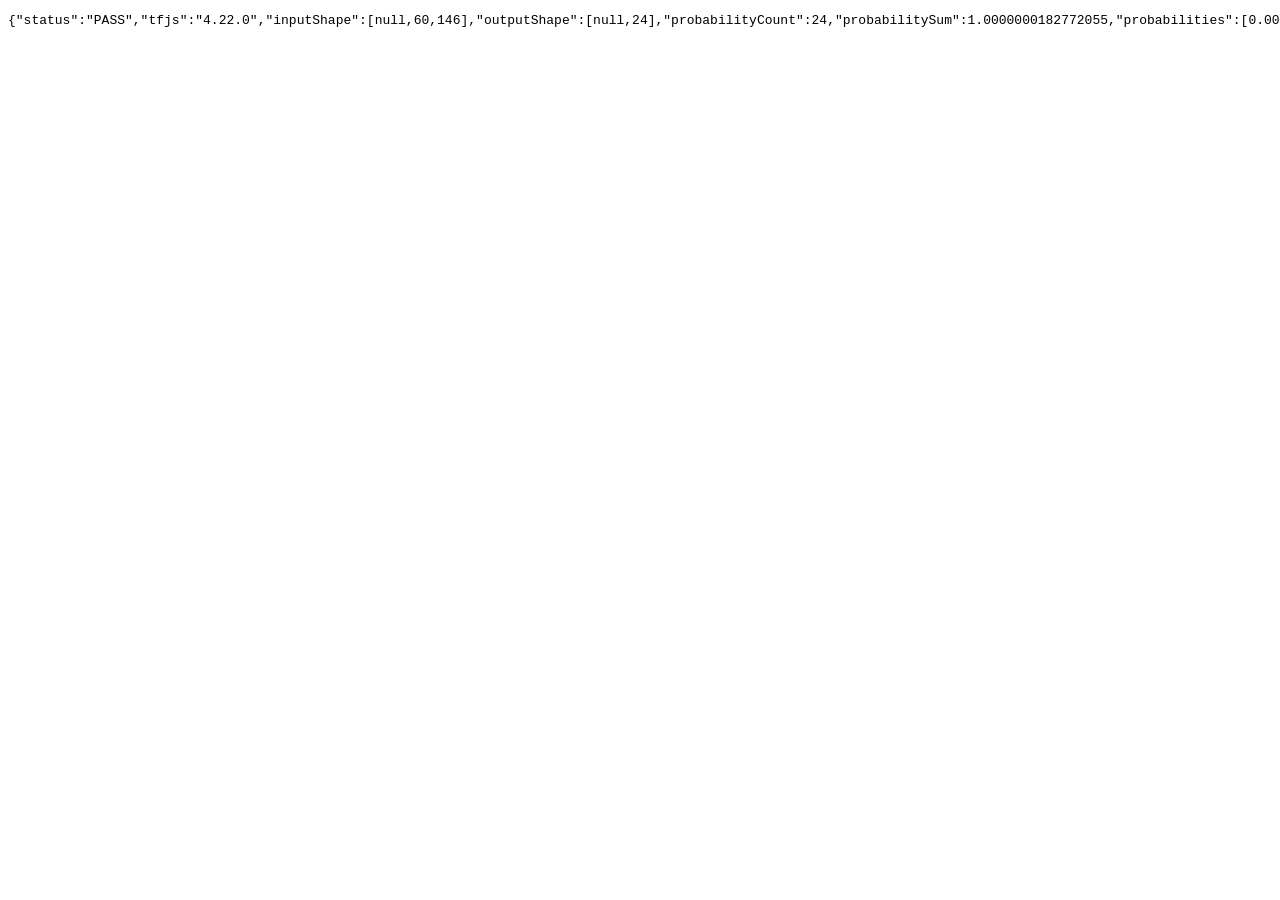
==== web/dev/model_test.html @ d05e40c4 "Prepare web app for Cloudflare Pages deployment" ====
<!doctype html>
<html lang="ko">
  <head><meta charset="UTF-8"><title>TensorFlow.js model test</title></head>
  <body>
    <pre id="result">RUNNING</pre>
    <script src="../public/vendor/tensorflow/tf.min.js"></script>
    <script>
      (async () => {
        const output = document.querySelector("#result");
        try {
          const model = await tf.loadLayersModel("../public/models/word-sign/model.json?v=word-lstm-v7");
          const probabilities = tf.tidy(() =>
            Array.from(model.predict(tf.zeros([1, 60, 146], "float32")).dataSync())
          );
          output.textContent = JSON.stringify({
            status: "PASS",
            tfjs: tf.version.tfjs,
            inputShape: model.inputs[0].shape,
            outputShape: model.outputs[0].shape,
            probabilityCount: probabilities.length,
            probabilitySum: probabilities.reduce((sum, value) => sum + value, 0),
            probabilities,
          });
        } catch (error) {
          output.textContent = JSON.stringify({ status: "FAIL", error: error.stack || error.message });
        }
      })();
    </script>
  </body>
</html>
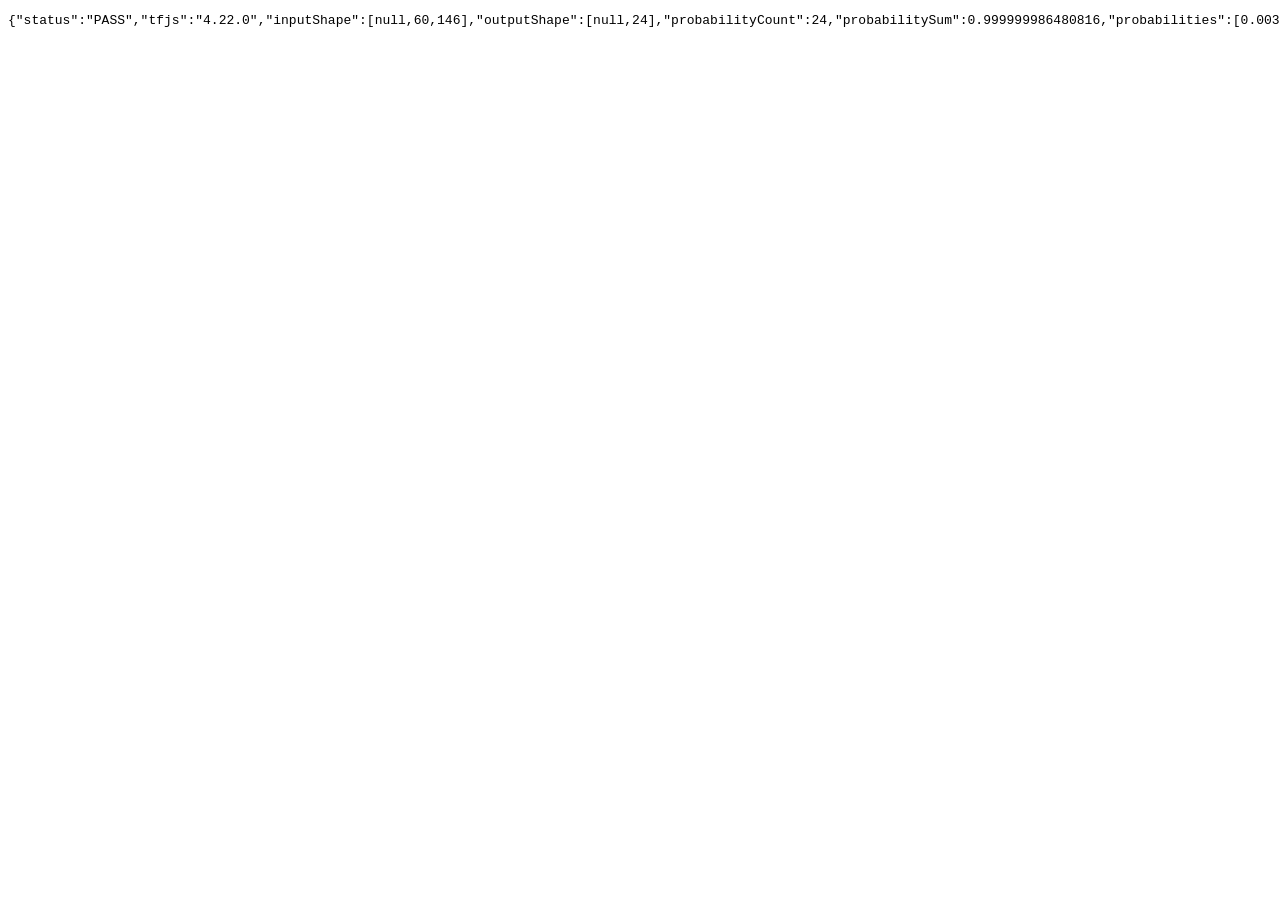
==== commit 728e1353: "deploy: update sliding recognition model from v7 to v9" ====
--- a/web/dev/model_test.html
+++ b/web/dev/model_test.html
@@ -8,7 +8,7 @@
       (async () => {
         const output = document.querySelector("#result");
         try {
-          const model = await tf.loadLayersModel("../public/models/word-sign/model.json?v=word-lstm-v7");
+          const model = await tf.loadLayersModel("../public/models/word-sign/model.json?v=word-lstm-v9-stable-split-seed42");
           const probabilities = tf.tidy(() =>
             Array.from(model.predict(tf.zeros([1, 60, 146], "float32")).dataSync())
           );
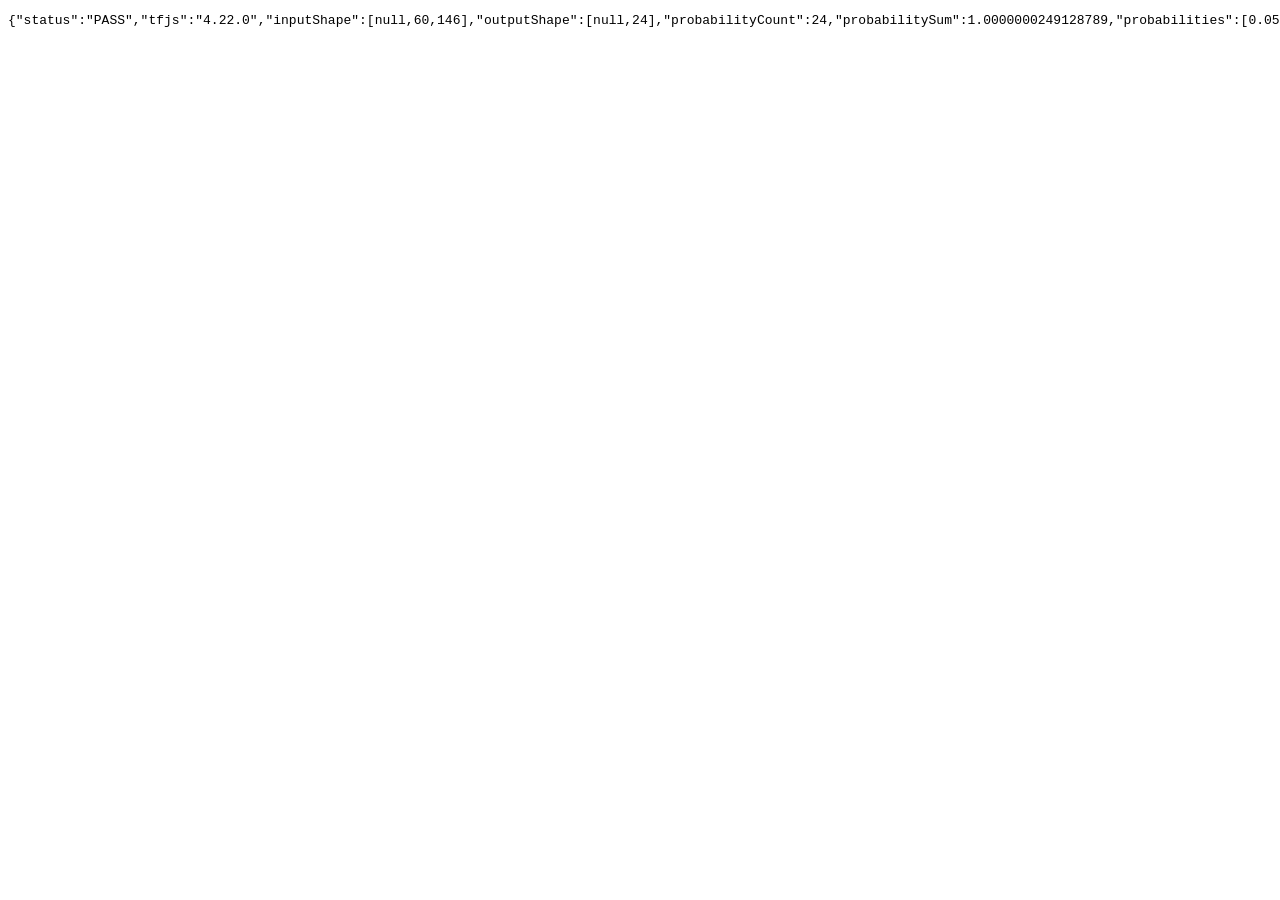
==== commit 9edca0a5: "Deploy word sign v10 seed44 model" ====
--- a/web/dev/model_test.html
+++ b/web/dev/model_test.html
@@ -8,7 +8,7 @@
       (async () => {
         const output = document.querySelector("#result");
         try {
-          const model = await tf.loadLayersModel("../public/models/word-sign/model.json?v=word-lstm-v9-stable-split-seed42");
+          const model = await tf.loadLayersModel("../public/models/word-sign/model.json?v=word-lstm-v10-belly-seed44");
           const probabilities = tf.tidy(() =>
             Array.from(model.predict(tf.zeros([1, 60, 146], "float32")).dataSync())
           );
